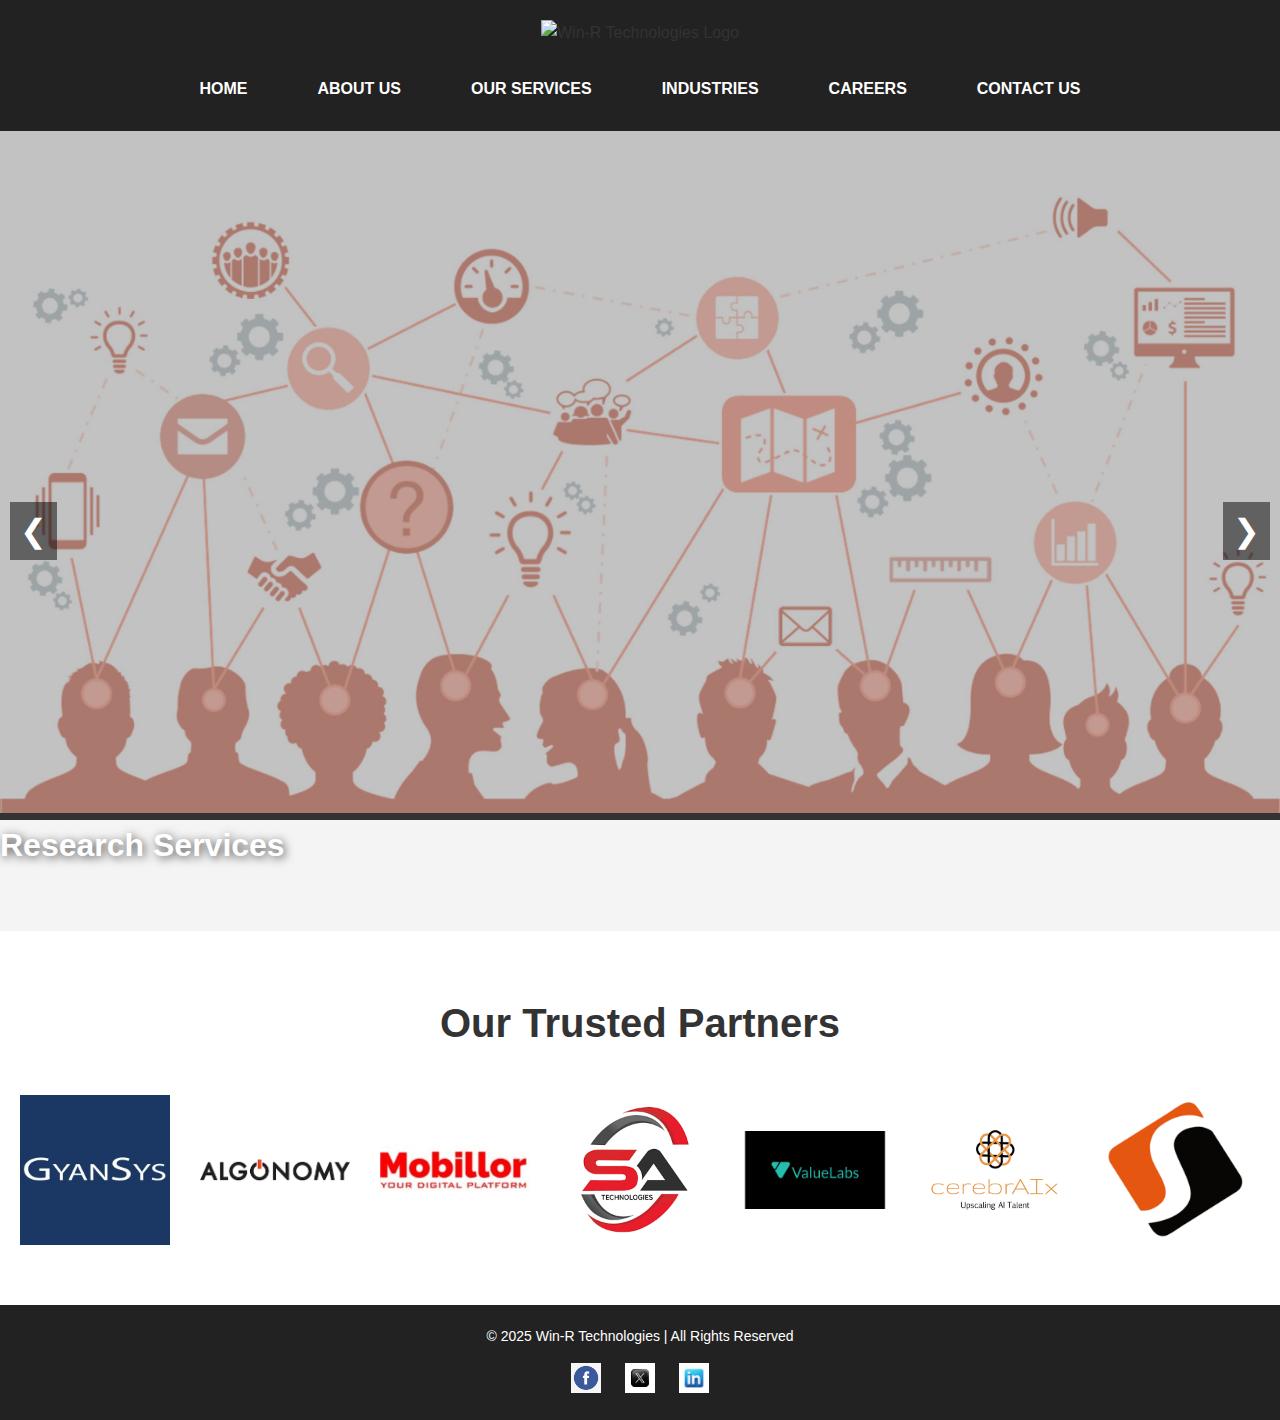
==== index.html @ e7f264f6 "new site" ====
<!DOCTYPE html>
<html lang="en">
<head>
    <meta charset="UTF-8">
    <meta name="viewport" content="width=device-width, initial-scale=1.0">
    <title>Win-R Technologies</title>
    <link rel="stylesheet" href="styles.css">
</head>
<body>
    <!-- Header Section -->
    <header>
        <div class="logo">
            <img src="assets/logo.png" alt="Win-R Technologies Logo">
        </div>
        <nav>
            <ul>
                <li><a href="#home">Home</a></li>
                <li class="dropdown">
                    <a href="#">About Us</a>
                    <ul class="dropdown-content">
                        <li><a href="#who-we-are">Who We Are</a></li>
                        <li><a href="#partnerships">Partnerships</a></li>
                        <li><a href="#core-team">Our Core Team</a></li>
                    </ul>
                </li>
              
                <li class="dropdown">
                    <a href="#">Our Services</a>
                    <ul class="dropdown-content">
                        <li><a href="#research">Research</a></li>
                        <li><a href="#design">Design</a></li>
                        <li><a href="#training">Training</a></li>
                        <li><a href="#staffing">Staffing & Recruitment</a></li>
                    </ul>
                </li>
                <li class="dropdown">
                    <a href="#">Industries</a>
                    <ul class="dropdown-content">
                        <li><a href="#telecom">Telecom</a></li>
                        <li><a href="#banking">Banking</a></li>
                        <li><a href="#healthcare">Healthcare</a></li>
                        <li><a href="#financial">Financial Services</a></li>
                        <li><a href="#life-science">Life Science</a></li>
                        <li><a href="#manufacturing">Manufacturing</a></li>
                    </ul>
                </li>
                <li><a href="#careers">Careers</a></li>
                <li><a href="#contact">Contact Us</a></li>
            </ul>
        </nav>
    </header>

    <!-- Banner Section -->
    <section class="banner" id="banner-section">
        <div class="banner-content">
            <div class="banner-slide" id="banner-1">
                <img src="assets/banner1.jpg" alt="Research Services">
                <p>Research Services</p>
            </div>
            <div class="banner-slide" id="banner-2">
                <img src="assets/banner2.jpg" alt="Design Services">
                <p>Design Services</p>
            </div>
            <div class="banner-slide" id="banner-3">
                <img src="assets/banner3.jpg" alt="Training Services">
                <p>Training Services</p>
            </div>
            <div class="banner-slide" id="banner-4">
                <img src="assets/banner4.jpg" alt="Staffing & Recruitment">
                <p>Staffing & Recruitment</p>
            </div>
        </div>
        <button class="prev" onclick="moveBanner(-1)">&#10094;</button>
        <button class="next" onclick="moveBanner(1)">&#10095;</button>
    </section>

    <!-- Trusted Partners Section -->
    <section class="partners">
        <h2>Our Trusted Partners</h2>
        <div class="partners-logos">
            <img src="assets/Partner1.jpg" alt="Partner 1">
            <img src="assets/Partner2.jpg" alt="Partner 2">
            <img src="assets/Partner3.jpg" alt="Partner 3">
            <img src="assets/Partner4.jpg" alt="Partner 4">
            <img src="assets/Partner5.jpg" alt="Partner 5">
            <img src="assets/Partner6.jpg" alt="Partner 6">
            <img src="assets/Partner7.jpg" alt="Partner 7">
            <img src="assets/Partner8.jpg" alt="Partner 8">
        </div>
    </section>

    <!-- Footer Section -->
    <footer>
        <p>&copy; 2025 Win-R Technologies | All Rights Reserved</p>
        <div class="social-media">
            <a href="https://facebook.com"><img src="assets/facebook.jpg" alt="Facebook"></a>
            <a href="https://twitter.com"><img src="assets/twitter.jpg" alt="Twitter"></a>
            <a href="https://linkedin.com"><img src="assets/Linkedin.jpg" alt="LinkedIn"></a>
        </div>
    </footer>

    <!-- Script for Banner Navigation -->
    <script>
        let currentSlideIndex = 0; // Track the current slide index
        const slides = document.querySelectorAll('.banner-slide'); // Select all banner slides

        // Function to move the banner to the next or previous slide
        function moveBanner(step) {
            currentSlideIndex += step;

            // Loop back to the first slide if we go past the last one
            if (currentSlideIndex >= slides.length) {
                currentSlideIndex = 0;
            } 
            // Loop to the last slide if we go before the first one
            if (currentSlideIndex < 0) {
                currentSlideIndex = slides.length - 1;
            }

            // Hide all slides and show the one at the current index
            slides.forEach((slide, index) => {
                slide.style.display = (index === currentSlideIndex) ? 'block' : 'none';
            });
        }

        // Initialize the banner (Show the first slide by default)
        moveBanner(0);
    </script>

    <script src="script.js"></script>
</body>
</html>
---- styles.css ----
/* Global Styles */
* {
    margin: 0;
    padding: 0;
    box-sizing: border-box;
    font-family: 'Arial', sans-serif;
}

/* Body */
body {
    background-color: #f4f4f4;
    color: #333;
    line-height: 1.6;
}

/* Header */
header {
    background-color: #222;
    padding: 20px 0;
    text-align: center;
    box-shadow: 0 2px 10px rgba(0, 0, 0, 0.1);
}

header .logo img {
    width: 200px;
    max-width: 100%;
}

nav ul {
    list-style: none;
    padding: 0;
    display: flex;
    justify-content: center;
    margin-top: 20px;
}

nav ul li {
    position: relative;
    margin: 0 20px;
}

nav ul li a {
    color: white;
    text-decoration: none;
    font-weight: 600;
    font-size: 16px;
    text-transform: uppercase;
    padding: 10px 15px;
    display: block;
    transition: background 0.3s ease;
}

nav ul li a:hover {
    background-color: #e94e77;
    border-radius: 5px;
}

/* Dropdown Menu */
nav ul li .dropdown-content {
    display: none;
    position: absolute;
    background-color: #222;
    top: 100%;
    left: 0;
    width: 220px;
    box-shadow: 0 5px 15px rgba(0, 0, 0, 0.3);
    padding: 10px 0;
    z-index: 100;
}

nav ul li:hover .dropdown-content {
    display: block;
}

nav ul li .dropdown-content li {
    padding: 10px 15px;
    text-align: left;
}

nav ul li .dropdown-content li a {
    color: #bbb;
    font-size: 14px;
    text-transform: none;
    padding: 10px 15px;
    transition: background 0.3s ease;
}

nav ul li .dropdown-content li a:hover {
    background-color: #e94e77;
    color: white;
    border-radius: 5px;
}

/* Banner Section */
.banner {
    position: relative;
    width: 100%;
    height: 800px;
    overflow: hidden;
}

.banner-content {
    display: flex;
    transition: transform 5s ease;
}

.banner-slide {
    min-width: 100%;
    height: 100%;
    position: relative;
    display: flex;
    justify-content: center;
    align-items: center;
    background-color: #333;
}

.banner-slide img {
    width: 100%;
    height: 100%;
    object-fit: cover;
    opacity: 0.7;
}

.banner-slide p {
    position: absolute;
    font-size: 2rem;
    color: white;
    font-weight: 700;
    text-shadow: 2px 2px 10px rgba(0, 0, 0, 0.7);
}

button {
    position: absolute;
    top: 50%;
    z-index: 10;
    background: rgba(0, 0, 0, 0.5);
    color: white;
    font-size: 2rem;
    padding: 10px;
    border: none;
    cursor: pointer;
    transform: translateY(-50%);
    transition: background 0.3s ease;
}

button:hover {
    background: rgba(0, 0, 0, 0.8);
}

.prev {
    left: 10px;
}

.next {
    right: 10px;
}

/* Trusted Partners Section */
.partners {
    background-color: #fff;
    padding: 60px 20px;
    text-align: center;
    position: relative;
    overflow: hidden;
}

.partners h2 {
    font-size: 2.5rem;
    margin-bottom: 40px;
    color: #333;
}

/* Create the container that holds the partner logos */
.partners-logos {
    display: flex;
    justify-content: flex-start;
    align-items: center;
    animation: scroll-partners 50s linear infinite;
}

.partners-logos img {
    max-width: 150px; /* You can adjust the size of the logos */
    height: auto;
    margin-right: 30px;
    transition: transform 0.5s ease;
}

/* Add hover effect to the logos */
.partners-logos img:hover {
    transform: scale(1.1);
}

/* Keyframes for continuous scrolling */
@keyframes scroll-partners {
    0% {
        transform: translateX(100%); /* Start from the right */
    }
    100% {
        transform: translateX(-100%); /* End at the left */
    }
}

/* Media Query for responsiveness */
@media (max-width: 768px) {
    .partners-logos img {
        max-width: 100px; /* Resize logos on smaller screens */
    }
}

/* Footer */
footer {
    background-color: #222;
    color: white;
    padding: 20px;
    text-align: center;
}

footer p {
    font-size: 14px;
}

footer .social-media {
    margin-top: 15px;
}

footer .social-media a {
    margin: 0 10px;
    display: inline-block;
    transition: transform 0.3s ease;
}

footer .social-media a:hover {
    transform: scale(1.2);
}

footer .social-media img {
    width: 30px;
    height: 30px;
}

/* Media Queries for Responsive Design */
@media (max-width: 768px) {
    nav ul {
        flex-direction: column;
        padding: 20px 0;
    }

    nav ul li {
        margin: 10px 0;
    }

    .banner {
        height: 300px;
    }

    .banner-slide p {
        font-size: 1.5rem;
    }

    .partners h2 {
        font-size: 2rem;
    }

    footer .social-media a {
        margin: 0 5px;
    }
}

@media (max-width: 480px) {
    .banner-slide p {
        font-size: 1.2rem;
    }

    .partners h2 {
        font-size: 1.8rem;
    }
}
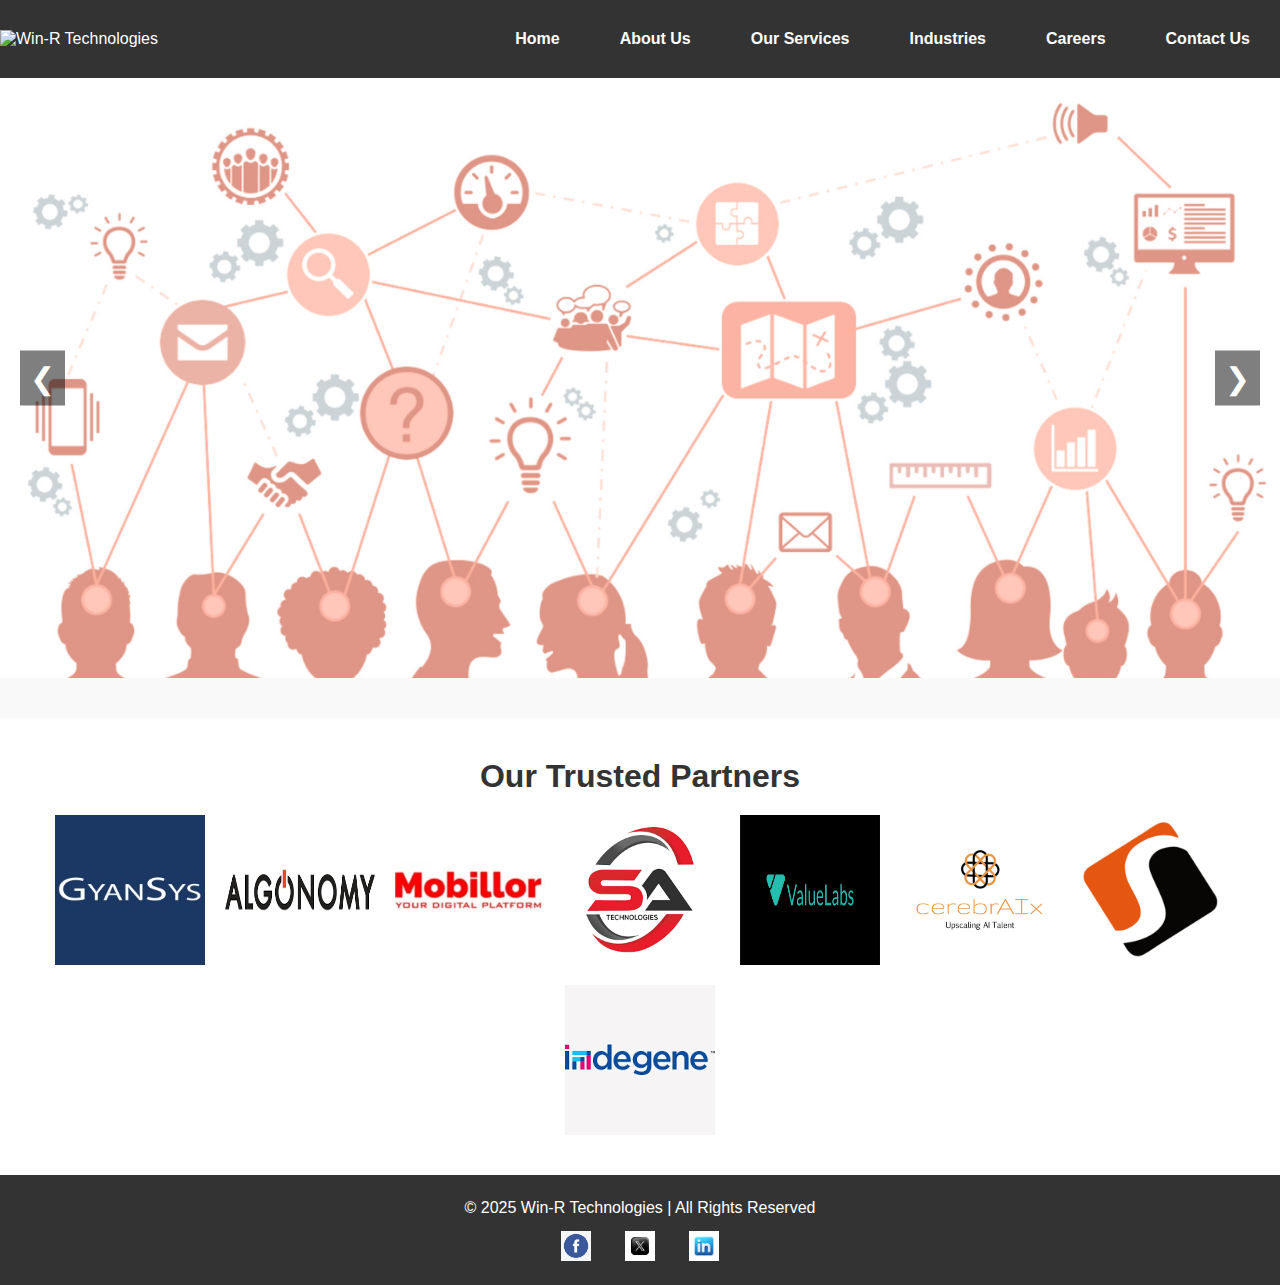
==== commit 4ba1e386: "check" ====
--- a/index.html
+++ b/index.html
@@ -3,14 +3,16 @@
 <head>
     <meta charset="UTF-8">
     <meta name="viewport" content="width=device-width, initial-scale=1.0">
+    <meta name="description" content="Win-R Technologies offers innovative solutions in research, design, training, staffing, and recruitment across industries like telecom, healthcare, and more.">
     <title>Win-R Technologies</title>
     <link rel="stylesheet" href="styles.css">
 </head>
 <body>
+
     <!-- Header Section -->
     <header>
         <div class="logo">
-            <img src="assets/logo.png" alt="Win-R Technologies Logo">
+            <img src="assets/logo.png" alt="Win-R Technologies">
         </div>
         <nav>
             <ul>
@@ -23,7 +25,6 @@
                         <li><a href="#core-team">Our Core Team</a></li>
                     </ul>
                 </li>
-              
                 <li class="dropdown">
                     <a href="#">Our Services</a>
                     <ul class="dropdown-content">
@@ -55,19 +56,15 @@
         <div class="banner-content">
             <div class="banner-slide" id="banner-1">
                 <img src="assets/banner1.jpg" alt="Research Services">
-                <p>Research Services</p>
             </div>
             <div class="banner-slide" id="banner-2">
                 <img src="assets/banner2.jpg" alt="Design Services">
-                <p>Design Services</p>
             </div>
             <div class="banner-slide" id="banner-3">
                 <img src="assets/banner3.jpg" alt="Training Services">
-                <p>Training Services</p>
             </div>
             <div class="banner-slide" id="banner-4">
                 <img src="assets/banner4.jpg" alt="Staffing & Recruitment">
-                <p>Staffing & Recruitment</p>
             </div>
         </div>
         <button class="prev" onclick="moveBanner(-1)">&#10094;</button>
@@ -77,7 +74,7 @@
     <!-- Trusted Partners Section -->
     <section class="partners">
         <h2>Our Trusted Partners</h2>
-        <div class="partners-logos">
+        <div class="partners-logos" id="partners-carousel">
             <img src="assets/Partner1.jpg" alt="Partner 1">
             <img src="assets/Partner2.jpg" alt="Partner 2">
             <img src="assets/Partner3.jpg" alt="Partner 3">
@@ -99,34 +96,6 @@
         </div>
     </footer>
 
-    <!-- Script for Banner Navigation -->
-    <script>
-        let currentSlideIndex = 0; // Track the current slide index
-        const slides = document.querySelectorAll('.banner-slide'); // Select all banner slides
-
-        // Function to move the banner to the next or previous slide
-        function moveBanner(step) {
-            currentSlideIndex += step;
-
-            // Loop back to the first slide if we go past the last one
-            if (currentSlideIndex >= slides.length) {
-                currentSlideIndex = 0;
-            } 
-            // Loop to the last slide if we go before the first one
-            if (currentSlideIndex < 0) {
-                currentSlideIndex = slides.length - 1;
-            }
-
-            // Hide all slides and show the one at the current index
-            slides.forEach((slide, index) => {
-                slide.style.display = (index === currentSlideIndex) ? 'block' : 'none';
-            });
-        }
-
-        // Initialize the banner (Show the first slide by default)
-        moveBanner(0);
-    </script>
-
     <script src="script.js"></script>
 </body>
 </html>
--- a/styles.css
+++ b/styles.css
@@ -1,277 +1,304 @@
-/* Global Styles */
+/* General Reset */
 * {
     margin: 0;
     padding: 0;
     box-sizing: border-box;
-    font-family: 'Arial', sans-serif;
-}
-
-/* Body */
+}
+
+/* Body Styling */
 body {
-    background-color: #f4f4f4;
+    font-family: 'Poppins', sans-serif;
+    background-color: #f9f9f9;
     color: #333;
-    line-height: 1.6;
-}
-
-/* Header */
+}
+
+/* Header Styling */
 header {
-    background-color: #222;
+    background-color: #333;
     padding: 20px 0;
-    text-align: center;
-    box-shadow: 0 2px 10px rgba(0, 0, 0, 0.1);
+    display: flex;
+    justify-content: space-between;
+    align-items: center;
+    color: white;
 }
 
 header .logo img {
-    width: 200px;
-    max-width: 100%;
+    max-width: 180px;
 }
 
 nav ul {
-    list-style: none;
-    padding: 0;
+    list-style-type: none;
     display: flex;
-    justify-content: center;
-    margin-top: 20px;
 }
 
 nav ul li {
+    margin: 0 20px;
     position: relative;
-    margin: 0 20px;
-}
-
+}
+
+/* Navbar Links */
 nav ul li a {
     color: white;
     text-decoration: none;
-    font-weight: 600;
-    font-size: 16px;
-    text-transform: uppercase;
-    padding: 10px 15px;
+    font-weight: bold;
+    padding: 10px;
     display: block;
-    transition: background 0.3s ease;
-}
-
+}
+
+/* Hover Effect for Navbar Links */
 nav ul li a:hover {
-    background-color: #e94e77;
+    color: #ff6600;
+    background-color: rgba(255, 102, 0, 0.1);
     border-radius: 5px;
 }
 
-/* Dropdown Menu */
-nav ul li .dropdown-content {
+/* Dropdown Menu Styling */
+nav ul li:hover .dropdown-content {
+    display: block;
+    opacity: 1;
+    transform: translateY(0);
+}
+
+/* Dropdown Content (Initially hidden) */
+.dropdown-content {
     display: none;
     position: absolute;
-    background-color: #222;
-    top: 100%;
+    background-color: #333;
+    width: 220px;
+    top: 35px;
     left: 0;
-    width: 220px;
-    box-shadow: 0 5px 15px rgba(0, 0, 0, 0.3);
     padding: 10px 0;
-    z-index: 100;
-}
-
-nav ul li:hover .dropdown-content {
+    z-index: 1000;
+    box-shadow: 0 5px 15px rgba(0, 0, 0, 0.2);
+    border-radius: 5px;
+    opacity: 0;
+    transform: translateY(-20px);
+    transition: opacity 0.3s, transform 0.3s;
+}
+
+/* Dropdown Links Styling */
+.dropdown-content a {
     display: block;
-}
-
-nav ul li .dropdown-content li {
-    padding: 10px 15px;
-    text-align: left;
-}
-
-nav ul li .dropdown-content li a {
-    color: #bbb;
-    font-size: 14px;
-    text-transform: none;
-    padding: 10px 15px;
-    transition: background 0.3s ease;
-}
-
-nav ul li .dropdown-content li a:hover {
-    background-color: #e94e77;
-    color: white;
-    border-radius: 5px;
+    padding: 12px 20px;
+    color: white;
+    font-size: 1rem;
+    transition: all 0.3s ease;
+}
+
+/* Hover Effect for Dropdown Items */
+.dropdown-content a:hover {
+    background-color: #444;
+    color: #ff6600;
+    padding-left: 30px;
 }
 
 /* Banner Section */
 .banner {
     position: relative;
+    overflow: hidden;
     width: 100%;
-    height: 800px;
-    overflow: hidden;
+    height: 600px;
+    margin-bottom: 40px;
 }
 
 .banner-content {
     display: flex;
-    transition: transform 5s ease;
+    transition: transform 0.5s ease-in-out;
 }
 
 .banner-slide {
     min-width: 100%;
-    height: 100%;
-    position: relative;
-    display: flex;
-    justify-content: center;
-    align-items: center;
-    background-color: #333;
+    height: 600px;
 }
 
 .banner-slide img {
     width: 100%;
     height: 100%;
     object-fit: cover;
-    opacity: 0.7;
-}
-
-.banner-slide p {
-    position: absolute;
-    font-size: 2rem;
-    color: white;
-    font-weight: 700;
-    text-shadow: 2px 2px 10px rgba(0, 0, 0, 0.7);
-}
-
-button {
+}
+
+.prev,
+.next {
     position: absolute;
     top: 50%;
-    z-index: 10;
-    background: rgba(0, 0, 0, 0.5);
-    color: white;
-    font-size: 2rem;
+    transform: translateY(-50%);
+    background-color: rgba(0, 0, 0, 0.5);
+    color: white;
+    border: none;
+    font-size: 30px;
     padding: 10px;
-    border: none;
     cursor: pointer;
-    transform: translateY(-50%);
-    transition: background 0.3s ease;
-}
-
-button:hover {
-    background: rgba(0, 0, 0, 0.8);
 }
 
 .prev {
-    left: 10px;
+    left: 20px;
 }
 
 .next {
-    right: 10px;
-}
-
-/* Trusted Partners Section */
+    right: 20px;
+}
+
+/* Partners Section Styling */
 .partners {
     background-color: #fff;
+    padding: 40px 20px;
+    text-align: center;
+}
+
+.partners h2 {
+    font-size: 2rem;
+    margin-bottom: 20px;
+}
+
+.partners-logos {
+    display: flex;
+    justify-content: center;
+    flex-wrap: wrap;
+    gap: 20px;
+    overflow: hidden;
+}
+
+.partners-logos img {
+    max-width: 150px;
+    transition: transform 0.3s ease-in-out;
+}
+
+.partners-logos img:hover {
+    transform: scale(1.1);
+}
+
+/* Section Styling */
+.section {
+    display: none;
+    padding: 40px 20px;
+    margin: 20px 0;
+    background-color: #fff;
+    box-shadow: 0 0 10px rgba(0, 0, 0, 0.1);
+}
+
+.container {
+    width: 80%;
+    margin: 0 auto;
+}
+
+h2 {
+    font-size: 2rem;
+    margin-bottom: 20px;
+}
+
+p {
+    font-size: 1rem;
+    line-height: 1.6;
+}
+
+/* Core Team Section Styling */
+#core-team {
+    background-color: #f9f9f9;
     padding: 60px 20px;
     text-align: center;
-    position: relative;
-    overflow: hidden;
-}
-
-.partners h2 {
-    font-size: 2.5rem;
-    margin-bottom: 40px;
-    color: #333;
-}
-
-/* Create the container that holds the partner logos */
-.partners-logos {
-    display: flex;
-    justify-content: flex-start;
-    align-items: center;
-    animation: scroll-partners 50s linear infinite;
-}
-
-.partners-logos img {
-    max-width: 150px; /* You can adjust the size of the logos */
-    height: auto;
-    margin-right: 30px;
-    transition: transform 0.5s ease;
-}
-
-/* Add hover effect to the logos */
-.partners-logos img:hover {
+}
+
+#core-team h2 {
+    font-size: 2rem;
+    margin-bottom: 20px;
+}
+
+#core-team .team-members {
+    display: grid;
+    grid-template-columns: repeat(auto-fill, minmax(250px, 1fr));
+    gap: 30px;
+    margin-top: 40px;
+}
+
+.team-member {
+    background-color: #fff;
+    box-shadow: 0 4px 10px rgba(0, 0, 0, 0.1);
+    padding: 20px;
+    border-radius: 8px;
+    text-align: center;
+    transition: transform 0.3s ease, box-shadow 0.3s ease;
+}
+
+.team-member:hover {
+    transform: translateY(-10px);
+    box-shadow: 0 6px 20px rgba(0, 0, 0, 0.1);
+}
+
+.team-member-photo {
+    width: 150px;
+    height: 150px;
+    object-fit: cover;
+    border-radius: 50%;
+    margin-bottom: 15px;
+    transition: transform 0.3s ease;
+}
+
+.team-member-info h3 {
+    font-size: 1.4rem;
+    margin: 10px 0;
+}
+
+.team-member-info .role {
+    font-weight: bold;
+    color: #ff6600;
+    margin-bottom: 10px;
+}
+
+.team-member-info .bio {
+    color: #666;
+    font-size: 1rem;
+    line-height: 1.5;
+}
+
+/* Hover effect on team photo */
+.team-member-photo:hover {
     transform: scale(1.1);
 }
 
-/* Keyframes for continuous scrolling */
-@keyframes scroll-partners {
-    0% {
-        transform: translateX(100%); /* Start from the right */
-    }
-    100% {
-        transform: translateX(-100%); /* End at the left */
-    }
-}
-
-/* Media Query for responsiveness */
 @media (max-width: 768px) {
-    .partners-logos img {
-        max-width: 100px; /* Resize logos on smaller screens */
-    }
-}
-
-/* Footer */
+    #core-team h2 {
+        font-size: 1.6rem;
+    }
+
+    #core-team .team-members {
+        grid-template-columns: 1fr 1fr;
+    }
+
+    .team-member {
+        padding: 15px;
+    }
+
+    nav ul {
+        flex-direction: column;
+        align-items: center;
+    }
+
+    .section {
+        padding: 20px;
+    }
+
+    .container {
+        width: 100%;
+    }
+}
+
+/* Footer Section Styling */
 footer {
-    background-color: #222;
+    background-color: #333;
     color: white;
     padding: 20px;
     text-align: center;
 }
 
 footer p {
-    font-size: 14px;
-}
-
-footer .social-media {
-    margin-top: 15px;
+    margin-bottom: 10px;
 }
 
 footer .social-media a {
-    margin: 0 10px;
+    margin: 0 15px;
     display: inline-block;
-    transition: transform 0.3s ease;
-}
-
-footer .social-media a:hover {
-    transform: scale(1.2);
 }
 
 footer .social-media img {
-    width: 30px;
-    height: 30px;
-}
-
-/* Media Queries for Responsive Design */
-@media (max-width: 768px) {
-    nav ul {
-        flex-direction: column;
-        padding: 20px 0;
-    }
-
-    nav ul li {
-        margin: 10px 0;
-    }
-
-    .banner {
-        height: 300px;
-    }
-
-    .banner-slide p {
-        font-size: 1.5rem;
-    }
-
-    .partners h2 {
-        font-size: 2rem;
-    }
-
-    footer .social-media a {
-        margin: 0 5px;
-    }
-}
-
-@media (max-width: 480px) {
-    .banner-slide p {
-        font-size: 1.2rem;
-    }
-
-    .partners h2 {
-        font-size: 1.8rem;
-    }
-}
+    max-width: 30px;
+}
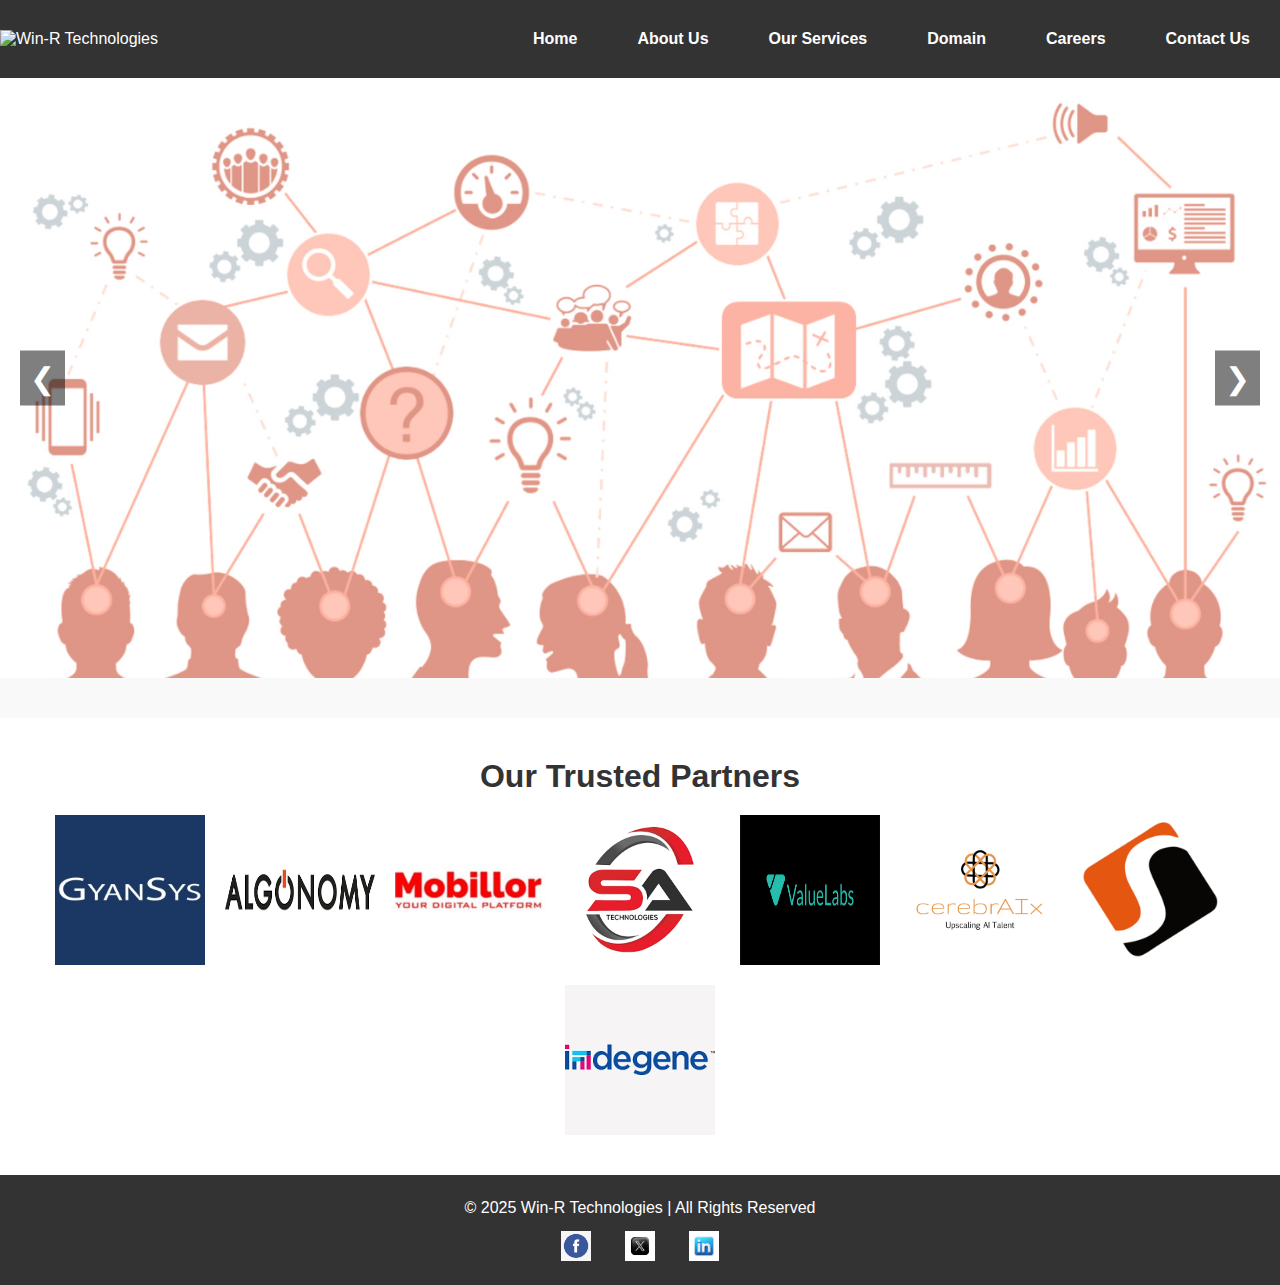
==== commit f0f6582b: "added services and Domains" ====
--- a/index.html
+++ b/index.html
@@ -6,6 +6,7 @@
     <meta name="description" content="Win-R Technologies offers innovative solutions in research, design, training, staffing, and recruitment across industries like telecom, healthcare, and more.">
     <title>Win-R Technologies</title>
     <link rel="stylesheet" href="styles.css">
+    <script src="script.js" defer></script>
 </head>
 <body>
 
@@ -18,24 +19,25 @@
             <ul>
                 <li><a href="#home">Home</a></li>
                 <li class="dropdown">
-                    <a href="#">About Us</a>
+                    <a href="aboutUs.html">About Us</a>
                     <ul class="dropdown-content">
-                        <li><a href="#who-we-are">Who We Are</a></li>
-                        <li><a href="#partnerships">Partnerships</a></li>
-                        <li><a href="#core-team">Our Core Team</a></li>
+                        <li><a href="aboutUs.html#who-we-are" onclick="showSection('who-we-are')">Who We Are</a></li>
+                        <li><a href="aboutUs.html#partnerships" onclick="showSection('partnerships')">Partnerships</a></li>
+                        <li><a href="aboutUs.html#core-team" onclick="showSection('core-team')">Our Core Team</a></li>
+                    
                     </ul>
                 </li>
                 <li class="dropdown">
-                    <a href="#">Our Services</a>
+                    <a href="Our Services.html">Our Services</a>
                     <ul class="dropdown-content">
-                        <li><a href="#research">Research</a></li>
-                        <li><a href="#design">Design</a></li>
-                        <li><a href="#training">Training</a></li>
-                        <li><a href="#staffing">Staffing & Recruitment</a></li>
+                        <li><a href="Our Services.html#research">Research</a></li>
+                        <li><a href="Our Services.html#design">Design</a></li>
+                        <li><a href="Our Services.html#training">Training</a></li>
+                        <li><a href="Our Services.html#staffing">Staffing & Recruitment</a></li>
                     </ul>
                 </li>
                 <li class="dropdown">
-                    <a href="#">Industries</a>
+                    <a href="Domain.html">Domain</a>
                     <ul class="dropdown-content">
                         <li><a href="#telecom">Telecom</a></li>
                         <li><a href="#banking">Banking</a></li>
--- a/styles.css
+++ b/styles.css
@@ -282,6 +282,125 @@
     }
 }
 
+/* General Service Styles */
+.services-banner {
+    background-color: #F3F4F6;
+    padding: 50px 0;
+    text-align: center;
+}
+
+.services-banner h1 {
+    font-size: 36px;
+    color: #333;
+    font-weight: bold;
+}
+
+.services-banner p {
+    font-size: 20px;
+    color: #666;
+}
+
+/* Services Overview */
+.services-intro {
+    text-align: center;
+    padding: 40px 20px;
+    background-color: #fff;
+}
+
+.services-intro h2 {
+    font-size: 32px;
+    color: #007BFF;
+    margin-bottom: 20px;
+}
+
+.services-intro p {
+    font-size: 18px;
+    color: #333;
+    line-height: 1.5;
+}
+
+/* Individual Service Styling */
+.service {
+    display: flex;
+    align-items: center;
+    padding: 50px 20px;
+    background-color: #F9F9F9;
+    margin: 20px 0;
+}
+
+.service-content {
+    display: flex;
+    justify-content: space-between;
+    width: 100%;
+}
+
+.service-content img {
+    width: 45%;
+    border-radius: 8px;
+    box-shadow: 0 4px 8px rgba(0, 0, 0, 0.1);
+}
+
+.service-text {
+    width: 50%;
+    padding-left: 30px;
+}
+
+.service-text h3 {
+    font-size: 28px;
+    color: #007BFF;
+    margin-bottom: 20px;
+}
+
+.service-text p {
+    font-size: 18px;
+    color: #555;
+    margin-bottom: 20px;
+}
+
+.service-text ul {
+    list-style: none;
+    padding: 0;
+}
+
+.service-text ul li {
+    font-size: 16px;
+    color: #333;
+    margin-bottom: 8px;
+}
+
+/* Call to Action Section */
+.cta {
+    background-color: #007BFF;
+    color: #fff;
+    padding: 40px 20px;
+    text-align: center;
+}
+
+.cta h2 {
+    font-size: 28px;
+    margin-bottom: 20px;
+}
+
+.cta p {
+    font-size: 18px;
+    margin-bottom: 30px;
+}
+
+.cta-button {
+    background-color: #fff;
+    color: #007BFF;
+    padding: 15px 40px;
+    font-size: 18px;
+    text-decoration: none;
+    border-radius: 5px;
+    font-weight: bold;
+}
+
+.cta-button:hover {
+    background-color: #0056b3;
+    color: #fff;
+}
+
 /* Footer Section Styling */
 footer {
     background-color: #333;
